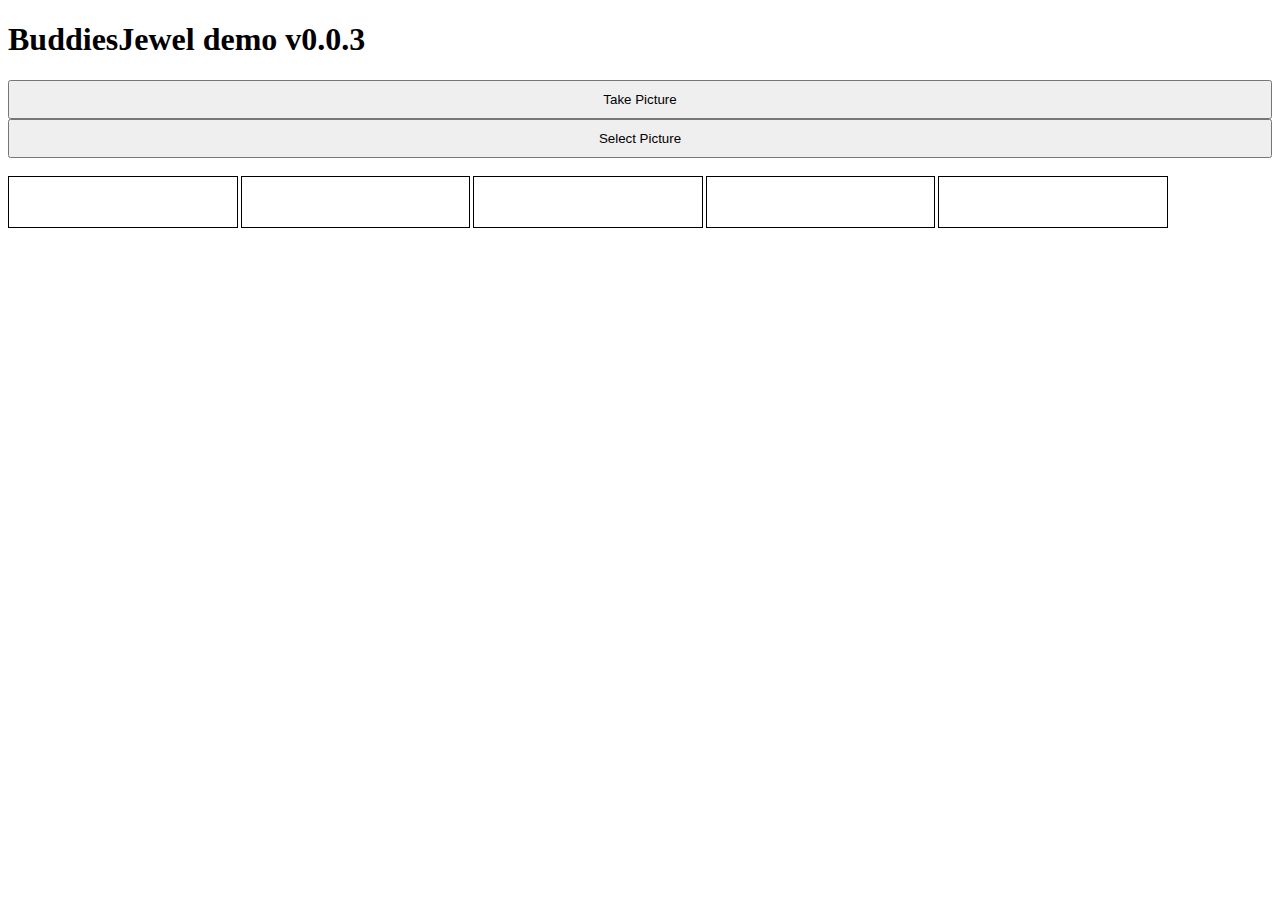
==== com.buddyprojects.buddiesjewelpg2.buddiesjewelpg2/assets/www/demobj2.html @ d464e92a "1)bugfix in webmgr.js" ====
<!DOCTYPE HTML>
<html>
	<head>
	<meta name="viewport" content="width=320; user-scalable=no" />
	<meta http-equiv="Content-type" content="text/html; charset=utf-8">
	<title>ColorThief Demo</title>
	

	<style>
	#yourimage {
		width:100%;	
	}
	
	#swatches {
		width: 100%;
		height: 50px;	
	}

	.swatch {
		width:18%;
		height: 50px;
		border-style:solid;
		border-width:thin;	
		float: left;
		margin-right: 3px;	
	}
	
	input[type=button] {
		width: 100%;
		padding: 10px;	
	}
	</style>
	</head>

	<body onload="init();">

		<h1>BuddiesJewel demo v0.0.3</h1>
		<input type="button" id="takePictureBtn" onclick="takePic();" value="Take Picture">
		<input type="button" id="picPictureBtn" onclick="selectPic();" value="Select Picture">
		
		<img id="yourimage" onload="getSwatches();">

		<div id="swatches">
			<div id="swatch0" class="swatch"></div>
			<div id="swatch1" class="swatch"></div>
			<div id="swatch2" class="swatch"></div>
			<div id="swatch3" class="swatch"></div>
			<div id="swatch4" class="swatch"></div>
		</div>
		
	</body>

</html>
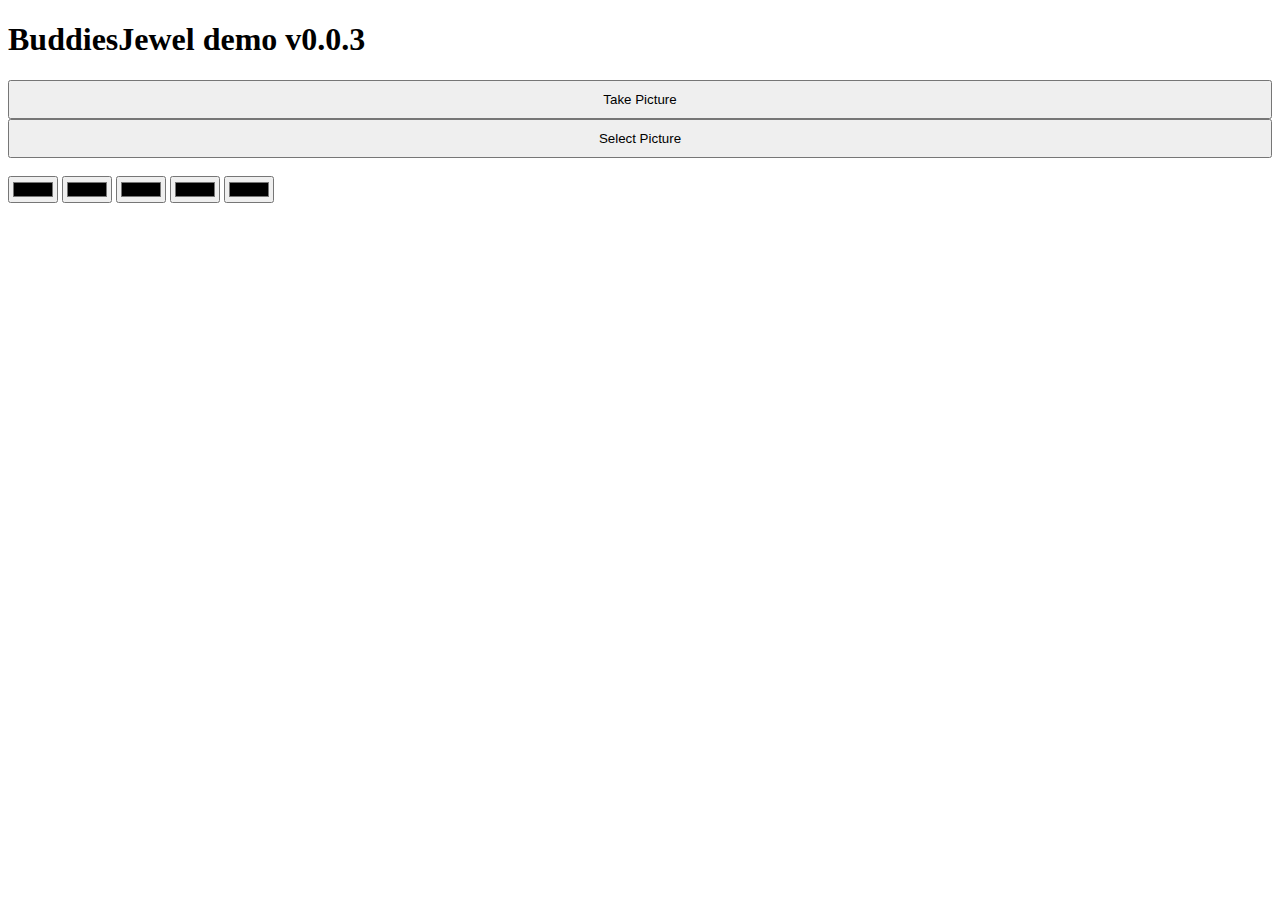
==== commit 4cd8d132: "new plugin for colorpicker: spectrum.css/js new demo mode :  * take a picture  * extract the main co" ====
--- a/com.buddyprojects.buddiesjewelpg2.buddiesjewelpg2/assets/www/demobj2.html
+++ b/com.buddyprojects.buddiesjewelpg2.buddiesjewelpg2/assets/www/demobj2.html
@@ -35,18 +35,64 @@
 	<body onload="init();">
 
 		<h1>BuddiesJewel demo v0.0.3</h1>
-		<input type="button" id="takePictureBtn" onclick="takePic();" value="Take Picture">
+		<input type="button" id="takePictureBtn" onclick="takePic();" value="Take Picture" >
 		<input type="button" id="picPictureBtn" onclick="selectPic();" value="Select Picture">
+
 		
 		<img id="yourimage" onload="getSwatches();">
 
 		<div id="swatches">
-			<div id="swatch0" class="swatch"></div>
-			<div id="swatch1" class="swatch"></div>
-			<div id="swatch2" class="swatch"></div>
-			<div id="swatch3" class="swatch"></div>
-			<div id="swatch4" class="swatch"></div>
+		    <input id="swatch0" type='color' onchange="updateNFCColor(0);" >
+			<input id="swatch1" type='color' onchange="updateNFCColor(1);" >
+			<input id="swatch2" type='color' onchange="updateNFCColor(2);" >
+			<input id="swatch3" type='color' onchange="updateNFCColor(3);" >
+			<input id="swatch4" type='color' onchange="updateNFCColor(4);" >
 		</div>
+		
+		
+
+	<script type="text/javascript">
+		
+			$("#swatch0").spectrum({
+				color: "#00f",
+				clickoutFiresChange: true,
+				showInitial: true,				
+				showButtons: false
+			});
+			
+			$("#swatch1").spectrum({
+				color: "#00f",
+				clickoutFiresChange: true,
+				showInitial: true,				
+				showButtons: false
+
+			});
+
+			$("#swatch2").spectrum({
+				color: "#00f",
+				clickoutFiresChange: true,
+				showInitial: true,				
+				showButtons: false
+
+			});
+			
+			$("#swatch3").spectrum({
+				color: "#00f",
+				clickoutFiresChange: true,
+				showInitial: true,				
+				showButtons: false
+
+			});	
+
+			$("#swatch4").spectrum({
+				color: "#00f",
+				clickoutFiresChange: true,
+				showInitial: true,				
+				showButtons: false
+
+			});				
+	</script>
+		
 		
 	</body>
 
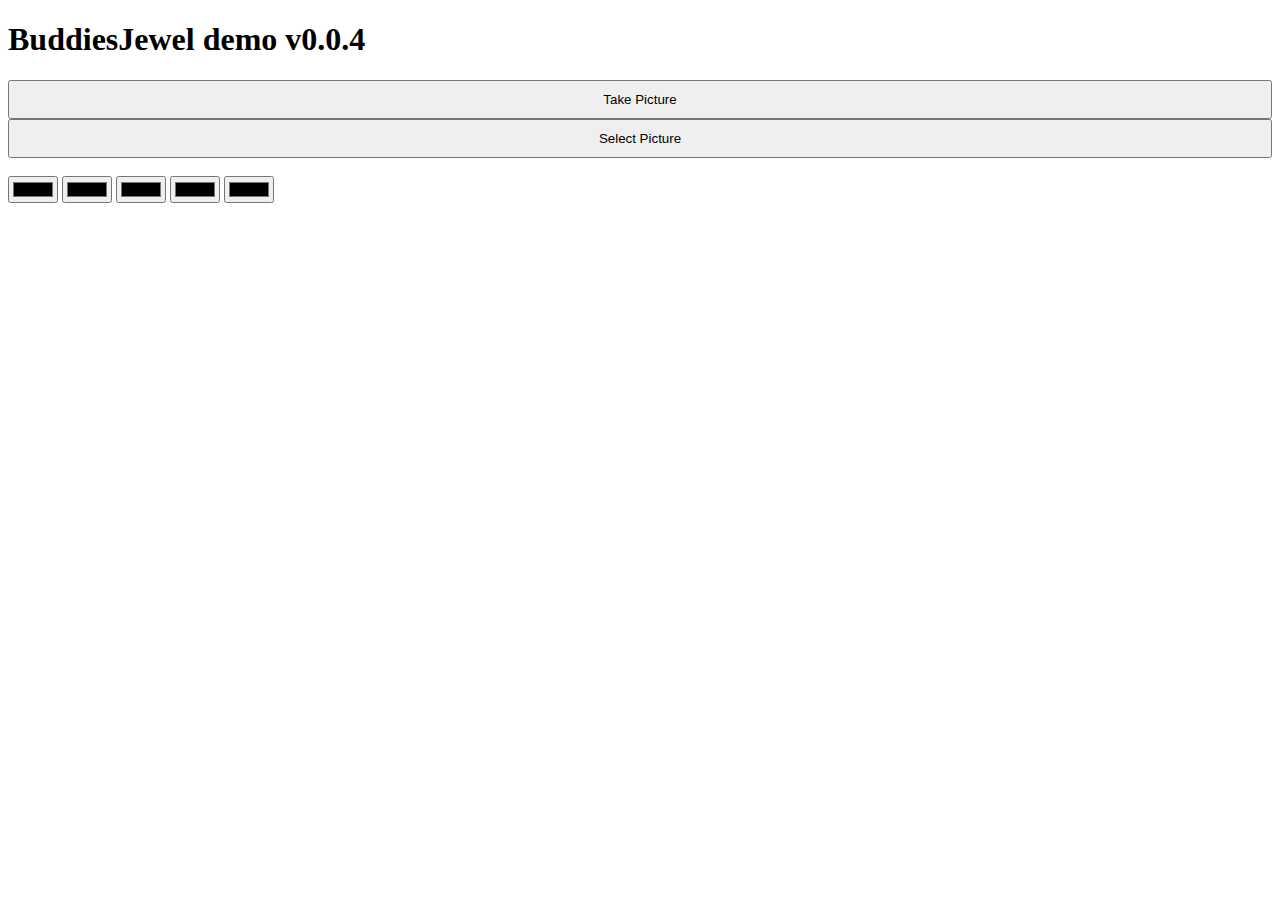
==== commit ea41bd46: "0.0.4: bugfix with color select. # character shall be removed for nfc transaction" ====
--- a/com.buddyprojects.buddiesjewelpg2.buddiesjewelpg2/assets/www/demobj2.html
+++ b/com.buddyprojects.buddiesjewelpg2.buddiesjewelpg2/assets/www/demobj2.html
@@ -34,7 +34,7 @@
 
 	<body onload="init();">
 
-		<h1>BuddiesJewel demo v0.0.3</h1>
+		<h1>BuddiesJewel demo v0.0.4</h1>
 		<input type="button" id="takePictureBtn" onclick="takePic();" value="Take Picture" >
 		<input type="button" id="picPictureBtn" onclick="selectPic();" value="Select Picture">
 
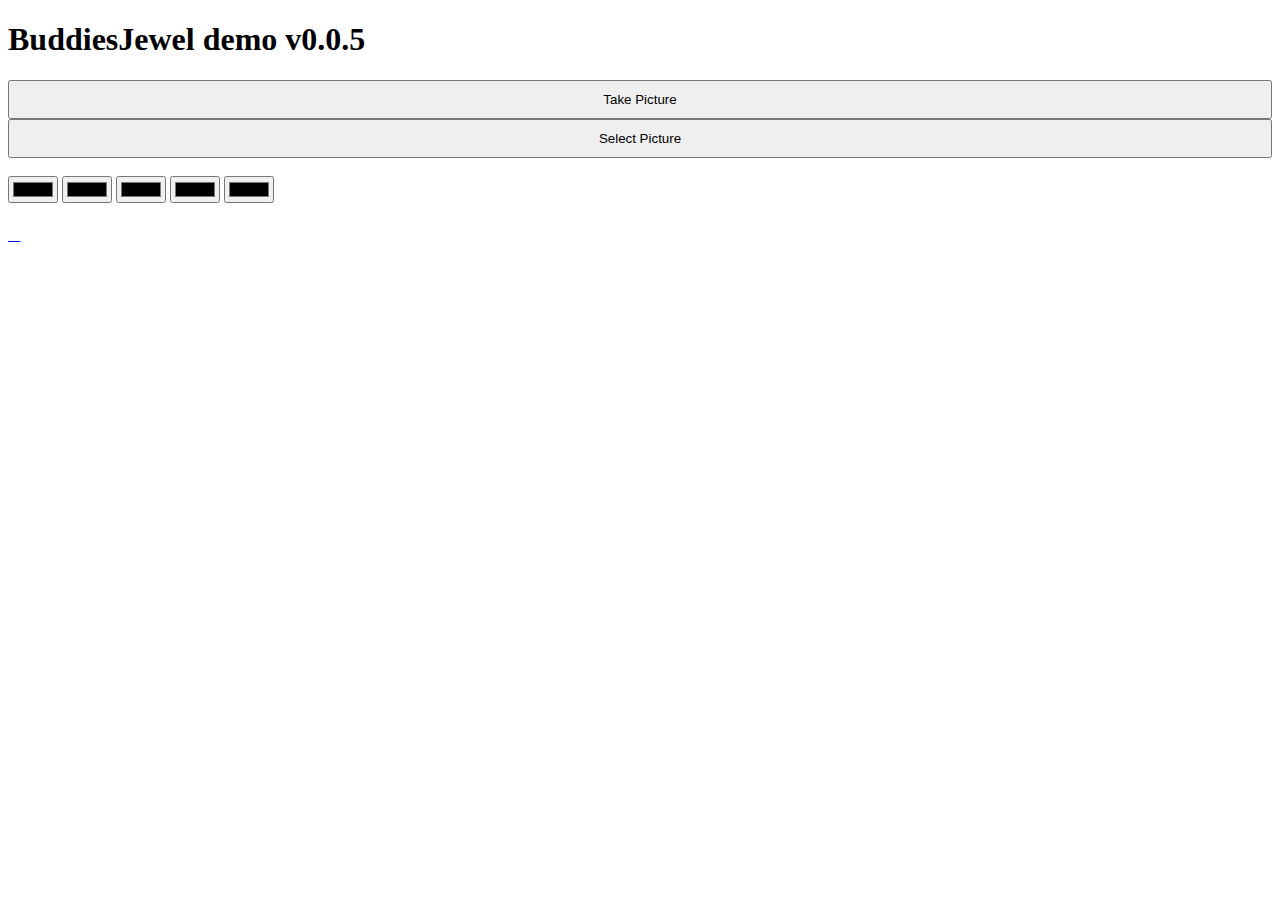
==== commit e03ed948: "add ON/OFF Button typo fix for toasts" ====
--- a/com.buddyprojects.buddiesjewelpg2.buddiesjewelpg2/assets/www/demobj2.html
+++ b/com.buddyprojects.buddiesjewelpg2.buddiesjewelpg2/assets/www/demobj2.html
@@ -34,7 +34,7 @@
 
 	<body onload="init();">
 
-		<h1>BuddiesJewel demo v0.0.4</h1>
+		<h1>BuddiesJewel demo v0.0.5</h1>
 		<input type="button" id="takePictureBtn" onclick="takePic();" value="Take Picture" >
 		<input type="button" id="picPictureBtn" onclick="selectPic();" value="Select Picture">
 
@@ -49,8 +49,12 @@
 			<input id="swatch4" type='color' onchange="updateNFCColor(4);" >
 		</div>
 		
-		
+		  
+			<a rel="external" href="#button" class="onoffButton"  id="button" onclick="toggleOnOff()">&#xF011;</a>  
+			<span class="onoffButtonLight"  id="light"></span>  
+		 
 
+	
 	<script type="text/javascript">
 		
 			$("#swatch0").spectrum({
@@ -90,7 +94,9 @@
 				showInitial: true,				
 				showButtons: false
 
-			});				
+			});	
+
+		
 	</script>
 		
 		
